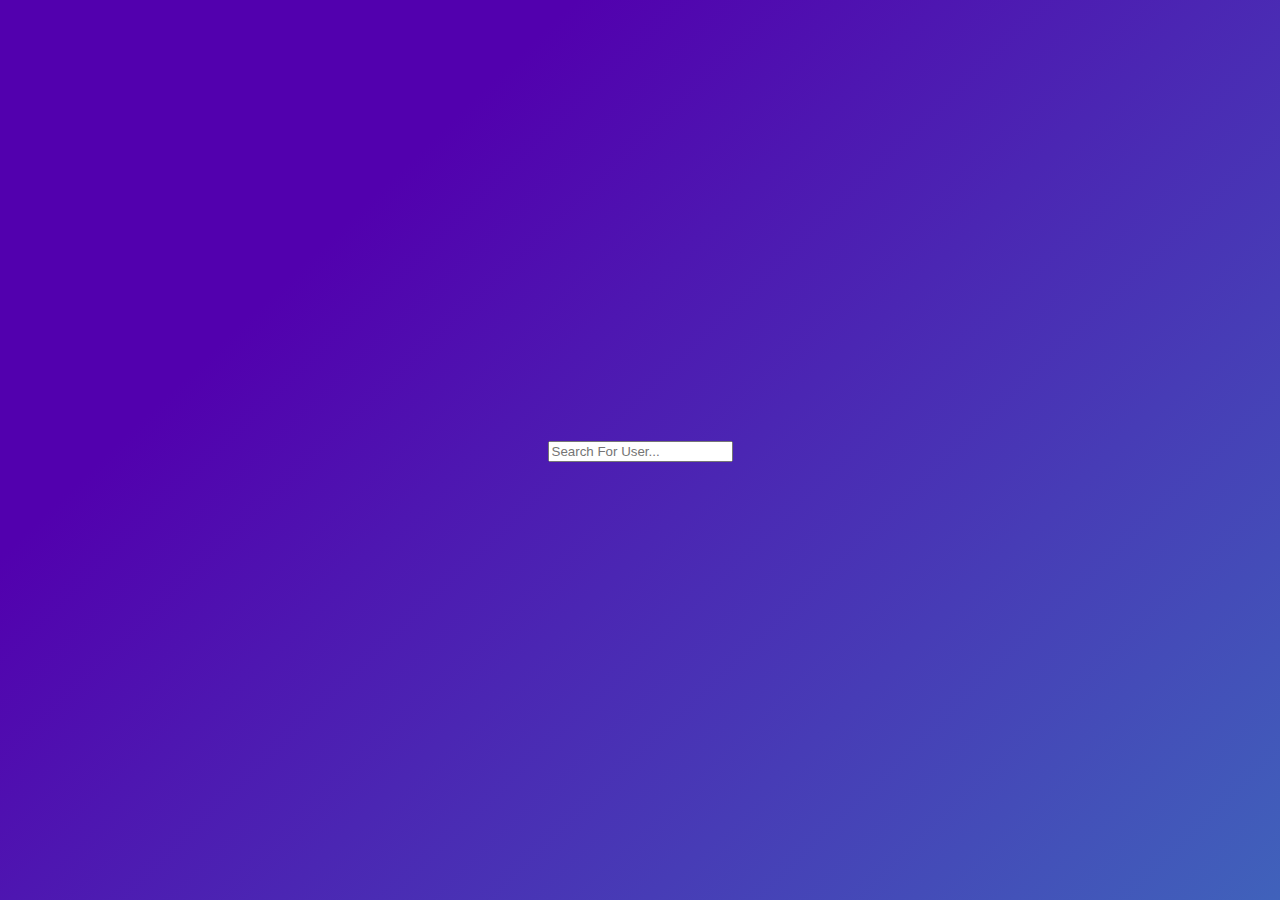
==== GithubProfileApp/index.html @ 0c233063 "basic fetch/ search user w/ github api" ====
<!DOCTYPE html>
<html lang="en">
<head>
    <meta charset="UTF-8">
    <meta http-equiv="X-UA-Compatible" content="IE=edge">
    <meta name="viewport" content="width=device-width, initial-scale=1.0">
    <title>Github Profile App</title>
    <link rel="stylesheet" href="index.css">
    <link rel="stylesheet" href="https://maxcdn.bootstrapcdn.com/font-awesome/4.7.0/css/font-awesome.min.css">
</head>
<body>
    <form action="" id="form">
        <input type="text" id="search" placeholder="Search For User...">
    </form>
    <main class="main"></main>
    <script src="index.js"></script>
    </body>
</html>
---- GithubProfileApp/index.css ----
@import url('https://fonts.googleapis.com/css2?family=Poppins:wght@200;400;600&display=swap');

* {
    box-sizing: border-box;
}

body {
    background-color: #4062bb;
    background-image: linear-gradient(316deg, #4062bb 0%, #5200ae 74%);
    font-family: 'Poppins', sans-serif;
    display: flex;
    flex-direction: column;
    justify-content: center;
    align-items: center;
    margin: 0;
    min-height: 100vh;
}

#search {
    
}
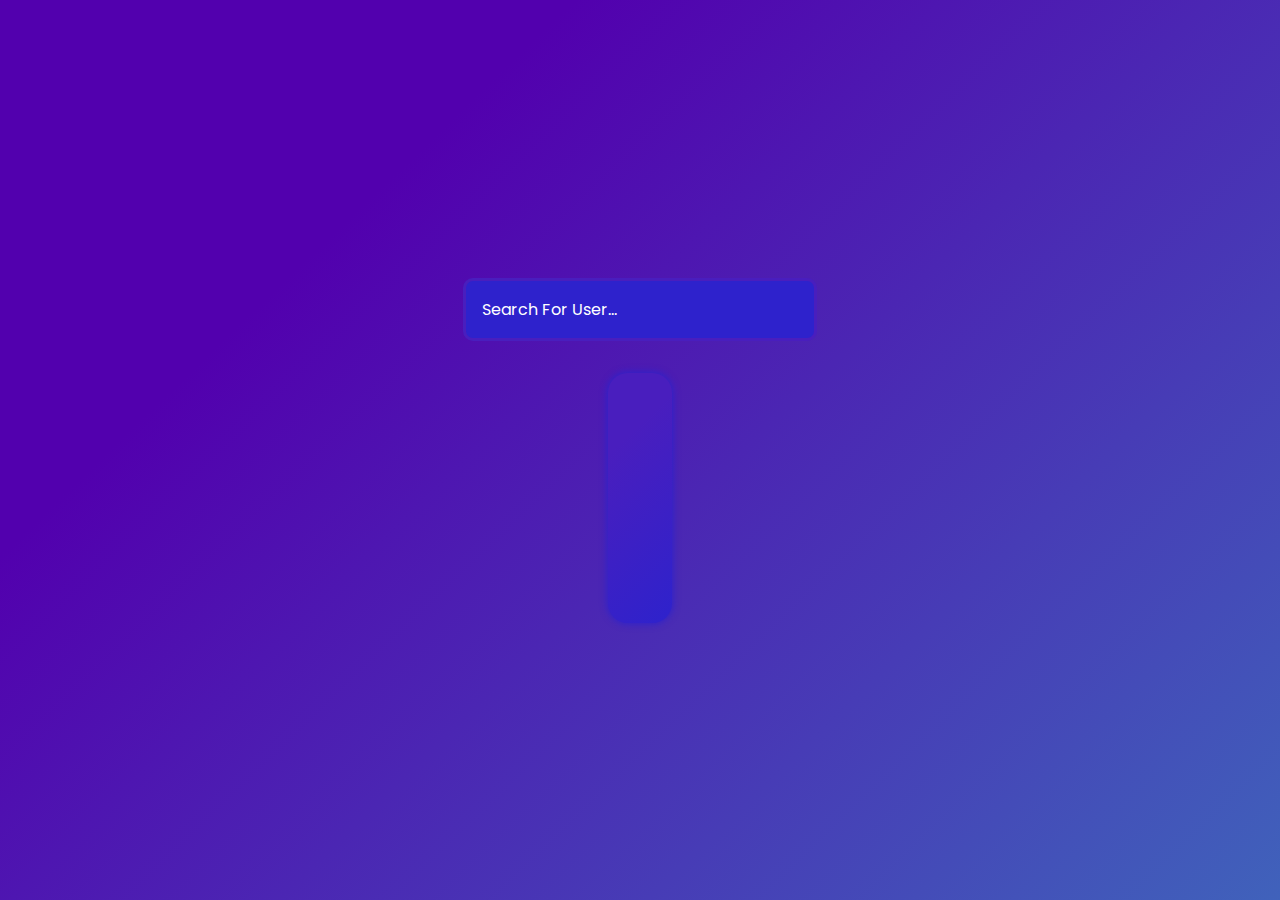
==== commit 3843b19b: "repositories w/ anchor" ====
--- a/GithubProfileApp/index.html
+++ b/GithubProfileApp/index.html
@@ -7,6 +7,14 @@
     <title>Github Profile App</title>
     <link rel="stylesheet" href="index.css">
     <link rel="stylesheet" href="https://maxcdn.bootstrapcdn.com/font-awesome/4.7.0/css/font-awesome.min.css">
+    <link
+      rel="stylesheet"
+      href="https://maxcdn.bootstrapcdn.com/font-awesome/4.7.0/css/font-awesome.min.css"
+    />
+    <link
+      rel="stylesheet"
+      href="https://cdnjs.cloudflare.com/ajax/libs/font-awesome/6.4.2/css/all.min.css"
+    />
 </head>
 <body>
     <form action="" id="form">
--- a/GithubProfileApp/index.css
+++ b/GithubProfileApp/index.css
@@ -17,5 +17,67 @@
 }
 
 #search {
-    
+    background-color: #2e22cc;
+    border-radius: 10px;
+    color: white;
+    padding: 1rem;
+    border: 3px solid #491ebe;
+    font-family: inherit;
+    font-size: 1rem;
+    margin-bottom: 2rem;
+    outline: #2e22cc;
 }
+
+#search::placeholder {
+    color: white;
+}
+
+.main {
+    background-color: #2e22cc;
+    background-image: linear-gradient(316deg, #2e22cc 0%, #491ebe 74%);
+    display: flex;
+    border-radius: 20px;
+    padding: 2rem;
+    box-shadow: 0 0 7px 1px #2e22cc;
+    max-width: 800px;
+    min-height: 250px;
+}
+
+.avatar {
+    width: 150px;
+    height: 150px;
+    border-radius: 50%;
+    border: 10px solid #5104AE;
+}
+
+.user-info {
+    color: white;
+    margin-left: 2rem;
+}
+
+.user-info h2 {
+    margin-top: 0;
+}
+
+.info {
+    display: flex;
+    justify-content: space-between;
+    width: 300px;
+    padding: 0;
+}
+
+.info li {
+    list-style: none;
+}
+
+.repo {
+    display: inline-block;
+    border-radius: 5px;
+    background-color: #5104AE;
+    color: white;
+    text-decoration: none;
+    padding: 0.25rem 0.5rem;
+    margin-right: 0.5rem;
+    margin-bottom: 0.5rem;
+    font-size: 0.7rem;
+}